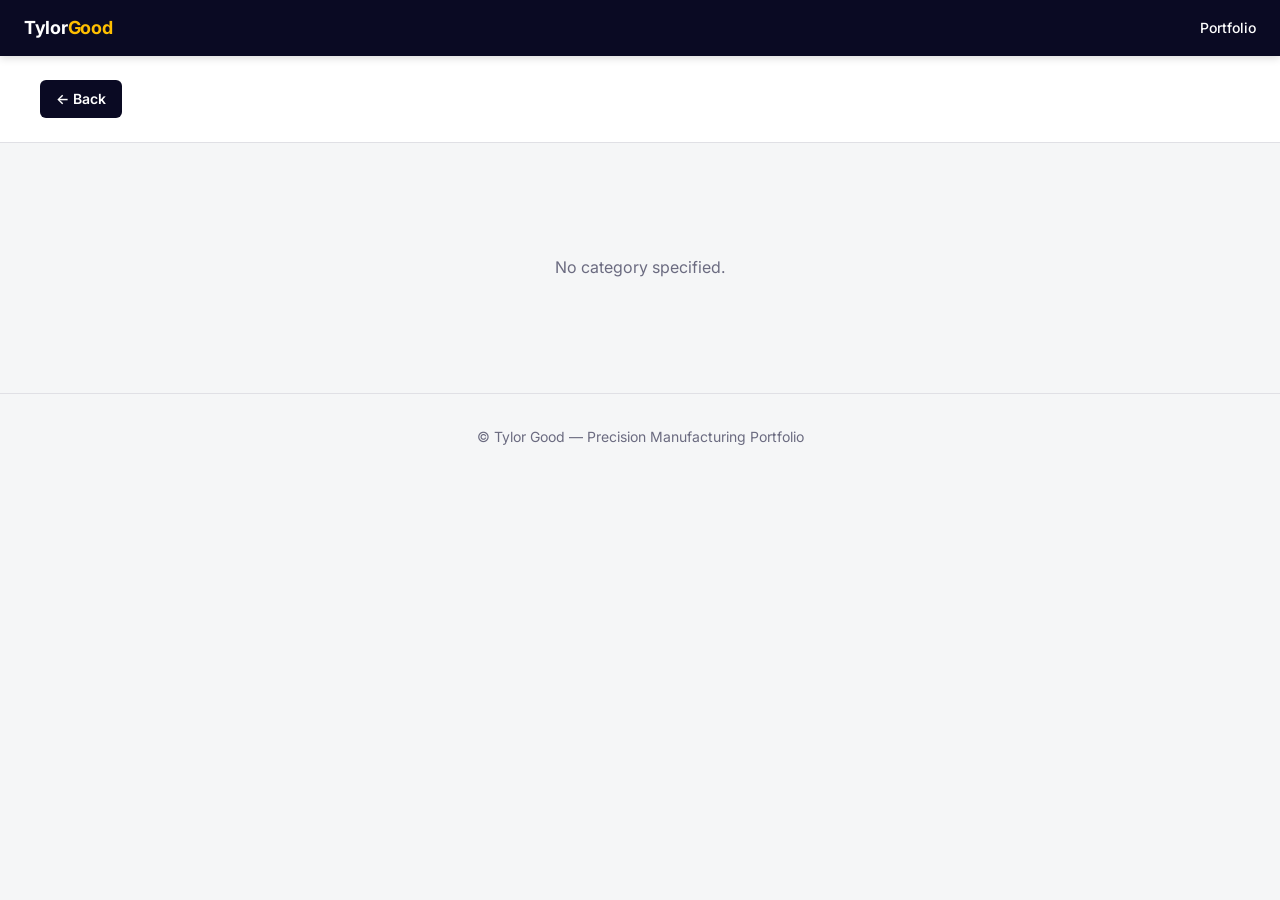
==== gallery.html @ 2feb1089 "Initial commit: portfolio website with freeCodeCamp-inspired design" ====
﻿<!DOCTYPE html>
<html lang="en">
<head>
  <meta charset="UTF-8">
  <meta name="viewport" content="width=device-width, initial-scale=1.0">
  <title>Gallery | Tylor Good Portfolio</title>
  <link rel="preconnect" href="https://fonts.googleapis.com">
  <link rel="preconnect" href="https://fonts.gstatic.com" crossorigin>
  <link href="https://fonts.googleapis.com/css2?family=Inter:wght@400;500;600;700;800&display=swap" rel="stylesheet">
  <link rel="stylesheet" href="css/style.css">
</head>
<body>
  <nav class="nav">
    <a href="index.html" class="nav-brand">Tylor<span>Good</span></a>
    <ul class="nav-links">
      <li><a href="index.html">Portfolio</a></li>
    </ul>
  </nav>

  <div class="gallery-header">
    <div class="gallery-header-inner">
      <a href="index.html" class="back-btn">&larr; Back</a>
      <span class="gallery-title" id="gallery-title"></span>
      <span class="gallery-count" id="gallery-count"></span>
    </div>
  </div>

  <div class="container" id="gallery">
    <div class="loading">Loading gallery...</div>
    <div class="gallery-grid" id="gallery-grid"></div>

    <div class="pdf-section" id="pdf-section" style="display:none">
      <h2 id="pdf-title">Technical Drawings</h2>
      <div class="pdf-grid" id="pdf-grid"></div>
    </div>
  </div>

  <div class="lightbox" id="lightbox" onclick="closeLightbox()">
    <span class="lightbox-close" onclick="closeLightbox()">&times;</span>
    <button class="lightbox-nav lightbox-prev" onclick="prevImage(event)">&#8249;</button>
    <img class="lightbox-img" id="lightbox-img" src="" alt="">
    <button class="lightbox-nav lightbox-next" onclick="nextImage(event)">&#8250;</button>
    <div class="lightbox-counter" id="lightbox-counter"></div>
  </div>

  <footer class="footer">
    &copy; Tylor Good &mdash; Precision Manufacturing Portfolio
  </footer>

  <script src="js/main.js"></script>
</body>
</html>
---- css/style.css ----
﻿* {
  margin: 0;
  padding: 0;
  box-sizing: border-box;
}

body {
  font-family: 'Inter', -apple-system, BlinkMacSystemFont, 'Segoe UI', Roboto, sans-serif;
  background: #f5f6f7;
  color: #0a0a23;
  line-height: 1.6;
}

.nav {
  position: fixed;
  top: 0;
  left: 0;
  right: 0;
  background: #0a0a23;
  padding: 0 24px;
  height: 56px;
  display: flex;
  align-items: center;
  justify-content: space-between;
  z-index: 100;
  box-shadow: 0 2px 8px rgba(0,0,0,0.15);
}

.nav a {
  color: #fff;
  text-decoration: none;
}

.nav-brand {
  font-size: 18px;
  font-weight: 700;
  letter-spacing: -0.3px;
}

.nav-brand span {
  color: #ffbf00;
}

.nav-links {
  display: flex;
  gap: 20px;
  list-style: none;
  font-size: 14px;
  font-weight: 500;
}

.nav-links a:hover {
  color: #ffbf00;
}

.hero {
  margin-top: 56px;
  background: linear-gradient(135deg, #0a0a23 0%, #1b1b32 100%);
  color: #fff;
  padding: 64px 24px;
  text-align: center;
}

.hero h1 {
  font-size: 42px;
  font-weight: 800;
  letter-spacing: -1px;
  margin-bottom: 8px;
}

.hero h1 span {
  color: #ffbf00;
}

.hero p {
  font-size: 18px;
  color: #a0a0b8;
  max-width: 600px;
  margin: 0 auto;
}

.container {
  max-width: 1200px;
  margin: 0 auto;
  padding: 48px 24px;
}

.section-title {
  font-size: 28px;
  font-weight: 700;
  margin-bottom: 32px;
  color: #0a0a23;
}

.card-grid {
  display: grid;
  grid-template-columns: repeat(auto-fill, minmax(320px, 1fr));
  gap: 24px;
}

.card {
  background: #fff;
  border-radius: 12px;
  overflow: hidden;
  box-shadow: 0 2px 8px rgba(0,0,0,0.06);
  transition: transform 0.2s, box-shadow 0.2s;
  cursor: pointer;
  border: 1px solid #e0e0e5;
}

.card:hover {
  transform: translateY(-4px);
  box-shadow: 0 8px 24px rgba(0,0,0,0.1);
}

.card-cover {
  width: 100%;
  height: 220px;
  object-fit: cover;
  display: block;
  background: #e8e8ee;
}

.card-body {
  padding: 20px;
}

.card-title {
  font-size: 18px;
  font-weight: 700;
  margin-bottom: 4px;
  color: #0a0a23;
}

.card-meta {
  font-size: 14px;
  color: #6b6b80;
}

.card-pdf-badge {
  display: inline-block;
  margin-top: 8px;
  padding: 4px 10px;
  background: #fff3cd;
  color: #856404;
  border-radius: 4px;
  font-size: 12px;
  font-weight: 600;
}

.gallery-header {
  margin-top: 56px;
  background: #fff;
  border-bottom: 1px solid #e0e0e5;
  padding: 24px;
}

.gallery-header-inner {
  max-width: 1200px;
  margin: 0 auto;
  display: flex;
  align-items: center;
  gap: 16px;
}

.back-btn {
  display: inline-flex;
  align-items: center;
  gap: 6px;
  padding: 8px 16px;
  background: #0a0a23;
  color: #fff;
  border: none;
  border-radius: 6px;
  font-size: 14px;
  font-weight: 600;
  cursor: pointer;
  text-decoration: none;
  transition: background 0.2s;
}

.back-btn:hover {
  background: #1b1b32;
}

.gallery-title {
  font-size: 24px;
  font-weight: 700;
}

.gallery-count {
  color: #6b6b80;
  font-size: 14px;
  margin-left: 4px;
}

.gallery-grid {
  display: grid;
  grid-template-columns: repeat(auto-fill, minmax(280px, 1fr));
  gap: 16px;
}

.gallery-item {
  position: relative;
  border-radius: 8px;
  overflow: hidden;
  cursor: pointer;
  background: #e8e8ee;
  aspect-ratio: 4/3;
}

.gallery-item img {
  width: 100%;
  height: 100%;
  object-fit: cover;
  display: block;
  transition: transform 0.3s;
}

.gallery-item:hover img {
  transform: scale(1.05);
}

.pdf-section {
  margin-top: 48px;
}

.pdf-section h2 {
  font-size: 22px;
  font-weight: 700;
  margin-bottom: 16px;
  padding-bottom: 8px;
  border-bottom: 2px solid #ffbf00;
  display: inline-block;
}

.pdf-grid {
  display: grid;
  grid-template-columns: repeat(auto-fill, minmax(200px, 1fr));
  gap: 16px;
}

.pdf-card {
  background: #fff;
  border: 1px solid #e0e0e5;
  border-radius: 8px;
  padding: 16px;
  text-align: center;
  transition: transform 0.2s, box-shadow 0.2s;
}

.pdf-card:hover {
  transform: translateY(-2px);
  box-shadow: 0 4px 12px rgba(0,0,0,0.08);
}

.pdf-card a {
  text-decoration: none;
  color: inherit;
  display: block;
}

.pdf-icon {
  width: 48px;
  height: 48px;
  margin: 0 auto 8px;
  background: #dc3545;
  border-radius: 8px;
  display: flex;
  align-items: center;
  justify-content: center;
  font-size: 20px;
  font-weight: 800;
  color: #fff;
}

.pdf-name {
  font-size: 13px;
  font-weight: 600;
  color: #0a0a23;
  word-break: break-word;
}

.lightbox {
  display: none;
  position: fixed;
  top: 0; left: 0; right: 0; bottom: 0;
  background: rgba(0,0,0,0.92);
  z-index: 200;
  align-items: center;
  justify-content: center;
}

.lightbox.active {
  display: flex;
}

.lightbox-img {
  max-width: 95vw;
  max-height: 95vh;
  object-fit: contain;
  border-radius: 4px;
}

.lightbox-close {
  position: absolute;
  top: 16px;
  right: 24px;
  background: none;
  border: none;
  color: #fff;
  font-size: 36px;
  cursor: pointer;
  opacity: 0.7;
  transition: opacity 0.2s;
}

.lightbox-close:hover {
  opacity: 1;
}

.lightbox-nav {
  position: absolute;
  top: 50%;
  transform: translateY(-50%);
  background: rgba(255,255,255,0.1);
  border: none;
  color: #fff;
  font-size: 32px;
  padding: 16px 12px;
  cursor: pointer;
  border-radius: 8px;
  transition: background 0.2s;
}

.lightbox-nav:hover {
  background: rgba(255,255,255,0.2);
}

.lightbox-prev { left: 16px; }
.lightbox-next { right: 16px; }

.lightbox-counter {
  position: absolute;
  bottom: 24px;
  left: 50%;
  transform: translateX(-50%);
  color: rgba(255,255,255,0.7);
  font-size: 14px;
  background: rgba(0,0,0,0.5);
  padding: 6px 14px;
  border-radius: 20px;
}

.footer {
  text-align: center;
  padding: 32px 24px;
  color: #6b6b80;
  font-size: 14px;
  border-top: 1px solid #e0e0e5;
}

.loading {
  text-align: center;
  padding: 64px 24px;
  color: #6b6b80;
  font-size: 16px;
}

@media (max-width: 768px) {
  .hero h1 { font-size: 28px; }
  .hero p { font-size: 16px; }
  .card-grid { grid-template-columns: 1fr; }
  .gallery-grid { grid-template-columns: repeat(auto-fill, minmax(160px, 1fr)); }
  .pdf-grid { grid-template-columns: repeat(auto-fill, minmax(150px, 1fr)); }
  .nav-links { display: none; }
  .nav-brand { font-size: 16px; }
}
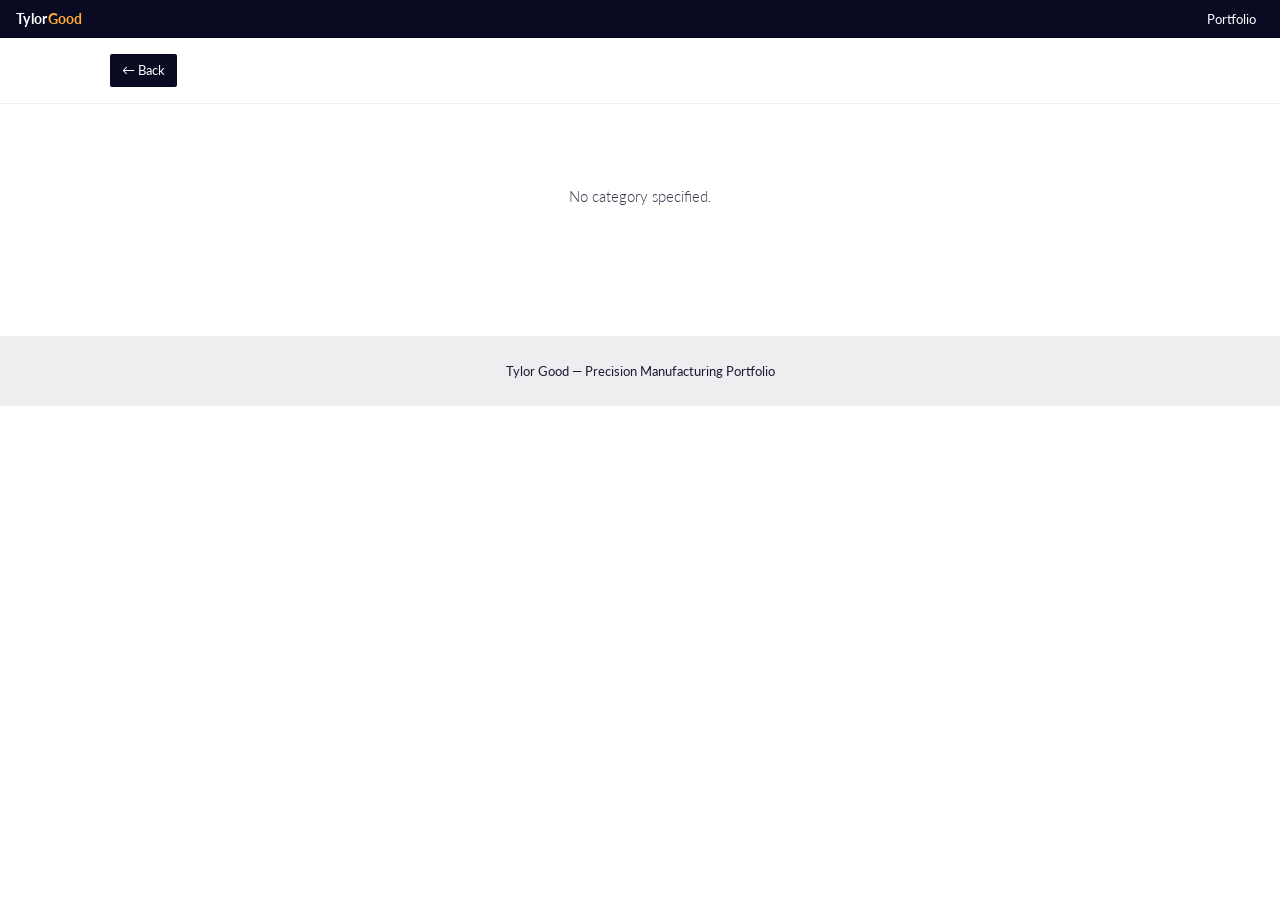
==== commit 0c95a180: "Update design: FCC-inspired flat layout, Lato font, compact 38px nav, white bg, blue accent" ====
--- a/gallery.html
+++ b/gallery.html
@@ -6,7 +6,7 @@
   <title>Gallery | Tylor Good Portfolio</title>
   <link rel="preconnect" href="https://fonts.googleapis.com">
   <link rel="preconnect" href="https://fonts.gstatic.com" crossorigin>
-  <link href="https://fonts.googleapis.com/css2?family=Inter:wght@400;500;600;700;800&display=swap" rel="stylesheet">
+  <link href="https://fonts.googleapis.com/css2?family=Lato:wght@300;400;700&display=swap" rel="stylesheet">
   <link rel="stylesheet" href="css/style.css">
 </head>
 <body>
@@ -44,7 +44,7 @@
   </div>
 
   <footer class="footer">
-    &copy; Tylor Good &mdash; Precision Manufacturing Portfolio
+    Tylor Good &mdash; Precision Manufacturing Portfolio
   </footer>
 
   <script src="js/main.js"></script>
--- a/css/style.css
+++ b/css/style.css
@@ -1,212 +1,162 @@
-﻿* {
-  margin: 0;
-  padding: 0;
-  box-sizing: border-box;
-}
+﻿* { margin: 0; padding: 0; box-sizing: border-box; }
 
 body {
-  font-family: 'Inter', -apple-system, BlinkMacSystemFont, 'Segoe UI', Roboto, sans-serif;
-  background: #f5f6f7;
+  font-family: 'Lato', -apple-system, BlinkMacSystemFont, 'Segoe UI', sans-serif;
+  background: #fff;
   color: #0a0a23;
   line-height: 1.6;
 }
 
 .nav {
   position: fixed;
-  top: 0;
-  left: 0;
-  right: 0;
+  top: 0; left: 0; right: 0;
   background: #0a0a23;
-  padding: 0 24px;
-  height: 56px;
+  height: 38px;
   display: flex;
   align-items: center;
   justify-content: space-between;
+  padding: 0 16px;
   z-index: 100;
-  box-shadow: 0 2px 8px rgba(0,0,0,0.15);
-}
-
-.nav a {
+}
+
+.nav a { color: #fff; text-decoration: none; }
+
+.nav-brand { font-size: 14px; font-weight: 700; letter-spacing: 0.3px; }
+.nav-brand span { color: #feac32; }
+
+.nav-links {
+  display: flex;
+  gap: 12px;
+  list-style: none;
+  font-size: 13px;
+  font-weight: 400;
+}
+
+.nav-links a { padding: 4px 8px; border-radius: 2px; }
+.nav-links a:hover { background: #dfdfe2; color: #0a0a23; }
+
+.hero {
+  margin-top: 38px;
+  background: #1b1b32;
   color: #fff;
-  text-decoration: none;
-}
-
-.nav-brand {
-  font-size: 18px;
-  font-weight: 700;
-  letter-spacing: -0.3px;
-}
-
-.nav-brand span {
-  color: #ffbf00;
-}
-
-.nav-links {
-  display: flex;
-  gap: 20px;
-  list-style: none;
-  font-size: 14px;
-  font-weight: 500;
-}
-
-.nav-links a:hover {
-  color: #ffbf00;
-}
-
-.hero {
-  margin-top: 56px;
-  background: linear-gradient(135deg, #0a0a23 0%, #1b1b32 100%);
-  color: #fff;
-  padding: 64px 24px;
-  text-align: center;
-}
-
-.hero h1 {
-  font-size: 42px;
-  font-weight: 800;
-  letter-spacing: -1px;
-  margin-bottom: 8px;
-}
-
-.hero h1 span {
-  color: #ffbf00;
-}
+  padding: 36px 24px 32px;
+  text-align: center;
+}
+
+.hero h1 { font-size: 28px; font-weight: 700; margin-bottom: 4px; }
+.hero h1 span { color: #feac32; }
 
 .hero p {
-  font-size: 18px;
-  color: #a0a0b8;
+  font-size: 16px;
+  color: #d0d0d5;
   max-width: 600px;
   margin: 0 auto;
+  font-weight: 300;
 }
 
 .container {
-  max-width: 1200px;
+  max-width: 1060px;
   margin: 0 auto;
-  padding: 48px 24px;
+  padding: 32px 24px;
 }
 
 .section-title {
-  font-size: 28px;
+  font-size: 22px;
   font-weight: 700;
-  margin-bottom: 32px;
+  margin-bottom: 24px;
   color: #0a0a23;
 }
 
 .card-grid {
   display: grid;
-  grid-template-columns: repeat(auto-fill, minmax(320px, 1fr));
-  gap: 24px;
+  grid-template-columns: repeat(auto-fill, minmax(300px, 1fr));
+  gap: 0;
 }
 
 .card {
-  background: #fff;
-  border-radius: 12px;
-  overflow: hidden;
-  box-shadow: 0 2px 8px rgba(0,0,0,0.06);
-  transition: transform 0.2s, box-shadow 0.2s;
-  cursor: pointer;
-  border: 1px solid #e0e0e5;
-}
-
-.card:hover {
-  transform: translateY(-4px);
-  box-shadow: 0 8px 24px rgba(0,0,0,0.1);
-}
+  display: block;
+  text-decoration: none;
+  color: inherit;
+  background: #fff;
+  border-bottom: 1px solid #eee;
+}
+
+.card:hover { background: #f5f6f7; }
 
 .card-cover {
   width: 100%;
-  height: 220px;
+  height: 200px;
   object-fit: cover;
   display: block;
-  background: #e8e8ee;
-}
-
-.card-body {
-  padding: 20px;
-}
-
-.card-title {
-  font-size: 18px;
-  font-weight: 700;
-  margin-bottom: 4px;
-  color: #0a0a23;
-}
-
-.card-meta {
-  font-size: 14px;
-  color: #6b6b80;
-}
+  background: #d0d0d5;
+}
+
+.card-body { padding: 16px; text-align: center; }
+.card-title { font-size: 16px; font-weight: 700; color: #0a0a23; margin-bottom: 2px; }
+.card-meta { font-size: 13px; color: #3b3b4f; font-weight: 300; }
 
 .card-pdf-badge {
   display: inline-block;
-  margin-top: 8px;
-  padding: 4px 10px;
-  background: #fff3cd;
-  color: #856404;
-  border-radius: 4px;
-  font-size: 12px;
-  font-weight: 600;
+  margin-top: 6px;
+  padding: 2px 8px;
+  background: #3b3b4f;
+  color: #d0d0d5;
+  font-size: 11px;
+  font-weight: 400;
+  letter-spacing: 0.3px;
 }
 
 .gallery-header {
-  margin-top: 56px;
-  background: #fff;
-  border-bottom: 1px solid #e0e0e5;
-  padding: 24px;
+  margin-top: 38px;
+  background: #fff;
+  border-bottom: 1px solid #eee;
+  padding: 16px 24px;
 }
 
 .gallery-header-inner {
-  max-width: 1200px;
+  max-width: 1060px;
   margin: 0 auto;
   display: flex;
   align-items: center;
-  gap: 16px;
+  gap: 12px;
 }
 
 .back-btn {
   display: inline-flex;
   align-items: center;
-  gap: 6px;
-  padding: 8px 16px;
+  gap: 4px;
+  padding: 6px 12px;
   background: #0a0a23;
   color: #fff;
   border: none;
-  border-radius: 6px;
-  font-size: 14px;
-  font-weight: 600;
+  font-size: 13px;
+  font-weight: 400;
   cursor: pointer;
   text-decoration: none;
-  transition: background 0.2s;
-}
-
-.back-btn:hover {
-  background: #1b1b32;
-}
-
-.gallery-title {
-  font-size: 24px;
-  font-weight: 700;
-}
-
-.gallery-count {
-  color: #6b6b80;
-  font-size: 14px;
-  margin-left: 4px;
-}
+  border-radius: 2px;
+}
+
+.back-btn:hover { background: #002ead; }
+
+.gallery-title { font-size: 20px; font-weight: 700; }
+.gallery-count { color: #3b3b4f; font-size: 13px; font-weight: 300; margin-left: 2px; }
 
 .gallery-grid {
   display: grid;
-  grid-template-columns: repeat(auto-fill, minmax(280px, 1fr));
-  gap: 16px;
+  grid-template-columns: repeat(auto-fill, minmax(260px, 1fr));
+  gap: 0;
+  border-top: 1px solid #eee;
+  border-left: 1px solid #eee;
 }
 
 .gallery-item {
   position: relative;
-  border-radius: 8px;
   overflow: hidden;
   cursor: pointer;
-  background: #e8e8ee;
+  background: #d0d0d5;
   aspect-ratio: 4/3;
+  border-right: 1px solid #eee;
+  border-bottom: 1px solid #eee;
 }
 
 .gallery-item img {
@@ -214,72 +164,51 @@
   height: 100%;
   object-fit: cover;
   display: block;
-  transition: transform 0.3s;
-}
-
-.gallery-item:hover img {
-  transform: scale(1.05);
-}
-
-.pdf-section {
-  margin-top: 48px;
-}
+}
+
+.gallery-item:hover img { opacity: 0.9; }
+
+.pdf-section { margin-top: 40px; }
 
 .pdf-section h2 {
-  font-size: 22px;
+  font-size: 18px;
   font-weight: 700;
   margin-bottom: 16px;
-  padding-bottom: 8px;
-  border-bottom: 2px solid #ffbf00;
+  padding-bottom: 4px;
+  border-bottom: 2px solid #002ead;
   display: inline-block;
 }
 
 .pdf-grid {
   display: grid;
-  grid-template-columns: repeat(auto-fill, minmax(200px, 1fr));
-  gap: 16px;
+  grid-template-columns: repeat(auto-fill, minmax(180px, 1fr));
+  gap: 12px;
 }
 
 .pdf-card {
   background: #fff;
-  border: 1px solid #e0e0e5;
-  border-radius: 8px;
-  padding: 16px;
-  text-align: center;
-  transition: transform 0.2s, box-shadow 0.2s;
-}
-
-.pdf-card:hover {
-  transform: translateY(-2px);
-  box-shadow: 0 4px 12px rgba(0,0,0,0.08);
-}
-
-.pdf-card a {
-  text-decoration: none;
-  color: inherit;
-  display: block;
-}
+  border: 1px solid #d0d0d5;
+  padding: 12px;
+  text-align: center;
+}
+
+.pdf-card:hover { background: #f5f6f7; }
+.pdf-card a { text-decoration: none; color: inherit; display: block; }
 
 .pdf-icon {
-  width: 48px;
-  height: 48px;
-  margin: 0 auto 8px;
-  background: #dc3545;
-  border-radius: 8px;
+  width: 40px;
+  height: 40px;
+  margin: 0 auto 6px;
+  background: #002ead;
   display: flex;
   align-items: center;
   justify-content: center;
-  font-size: 20px;
-  font-weight: 800;
+  font-size: 14px;
+  font-weight: 700;
   color: #fff;
 }
 
-.pdf-name {
-  font-size: 13px;
-  font-weight: 600;
-  color: #0a0a23;
-  word-break: break-word;
-}
+.pdf-name { font-size: 12px; font-weight: 400; color: #0a0a23; word-break: break-word; }
 
 .lightbox {
   display: none;
@@ -291,88 +220,67 @@
   justify-content: center;
 }
 
-.lightbox.active {
-  display: flex;
-}
-
-.lightbox-img {
-  max-width: 95vw;
-  max-height: 95vh;
-  object-fit: contain;
-  border-radius: 4px;
-}
+.lightbox.active { display: flex; }
+
+.lightbox-img { max-width: 95vw; max-height: 95vh; object-fit: contain; }
 
 .lightbox-close {
   position: absolute;
-  top: 16px;
-  right: 24px;
-  background: none;
-  border: none;
-  color: #fff;
-  font-size: 36px;
-  cursor: pointer;
-  opacity: 0.7;
-  transition: opacity 0.2s;
-}
-
-.lightbox-close:hover {
-  opacity: 1;
-}
+  top: 12px; right: 20px;
+  background: none; border: none;
+  color: #fff; font-size: 30px;
+  cursor: pointer; opacity: 0.7;
+  line-height: 1;
+}
+
+.lightbox-close:hover { opacity: 1; }
 
 .lightbox-nav {
   position: absolute;
-  top: 50%;
-  transform: translateY(-50%);
-  background: rgba(255,255,255,0.1);
-  border: none;
-  color: #fff;
-  font-size: 32px;
-  padding: 16px 12px;
+  top: 50%; transform: translateY(-50%);
+  background: none; border: none;
+  color: rgba(255,255,255,0.6);
+  font-size: 40px; padding: 20px 8px;
   cursor: pointer;
-  border-radius: 8px;
-  transition: background 0.2s;
-}
-
-.lightbox-nav:hover {
-  background: rgba(255,255,255,0.2);
-}
-
-.lightbox-prev { left: 16px; }
-.lightbox-next { right: 16px; }
+}
+
+.lightbox-nav:hover { color: #fff; }
+.lightbox-prev { left: 4px; }
+.lightbox-next { right: 4px; }
 
 .lightbox-counter {
   position: absolute;
-  bottom: 24px;
-  left: 50%;
+  bottom: 20px; left: 50%;
   transform: translateX(-50%);
-  color: rgba(255,255,255,0.7);
-  font-size: 14px;
+  color: rgba(255,255,255,0.6);
+  font-size: 13px;
   background: rgba(0,0,0,0.5);
-  padding: 6px 14px;
-  border-radius: 20px;
+  padding: 4px 12px;
 }
 
 .footer {
   text-align: center;
-  padding: 32px 24px;
-  color: #6b6b80;
-  font-size: 14px;
-  border-top: 1px solid #e0e0e5;
+  padding: 24px;
+  color: #1b1b32;
+  font-size: 13px;
+  border-top: 1px solid #eee;
+  background: #eeeef0;
+  margin-top: 48px;
 }
 
 .loading {
   text-align: center;
-  padding: 64px 24px;
-  color: #6b6b80;
-  font-size: 16px;
+  padding: 48px 24px;
+  color: #3b3b4f;
+  font-size: 15px;
+  font-weight: 300;
 }
 
 @media (max-width: 768px) {
-  .hero h1 { font-size: 28px; }
-  .hero p { font-size: 16px; }
+  .hero h1 { font-size: 22px; }
+  .hero p { font-size: 14px; }
   .card-grid { grid-template-columns: 1fr; }
-  .gallery-grid { grid-template-columns: repeat(auto-fill, minmax(160px, 1fr)); }
-  .pdf-grid { grid-template-columns: repeat(auto-fill, minmax(150px, 1fr)); }
+  .gallery-grid { grid-template-columns: repeat(auto-fill, minmax(150px, 1fr)); }
+  .pdf-grid { grid-template-columns: repeat(auto-fill, minmax(140px, 1fr)); }
   .nav-links { display: none; }
-  .nav-brand { font-size: 16px; }
-}
+}
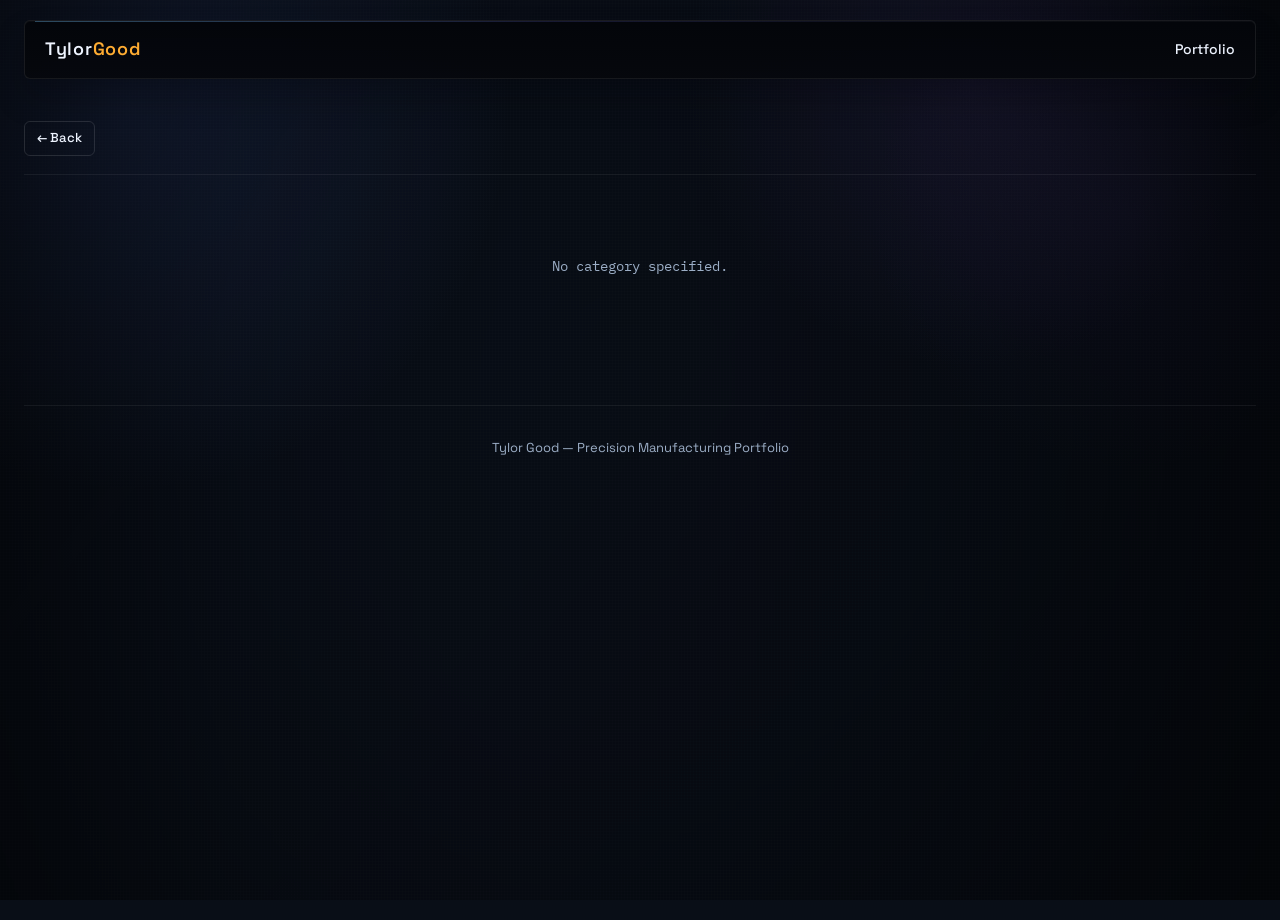
==== commit a9573540: "Redesign: dark CNC industrial theme with Space Grotesk + IBM Plex Mono, radial gradient atmosphere, " ====
--- a/gallery.html
+++ b/gallery.html
@@ -6,46 +6,51 @@
   <title>Gallery | Tylor Good Portfolio</title>
   <link rel="preconnect" href="https://fonts.googleapis.com">
   <link rel="preconnect" href="https://fonts.gstatic.com" crossorigin>
-  <link href="https://fonts.googleapis.com/css2?family=Lato:wght@300;400;700&display=swap" rel="stylesheet">
+  <link href="https://fonts.googleapis.com/css2?family=Space+Grotesk:wght@400;500;600;700&family=IBM+Plex+Mono:wght@400;500;600&display=swap" rel="stylesheet">
   <link rel="stylesheet" href="css/style.css">
 </head>
 <body>
-  <nav class="nav">
-    <a href="index.html" class="nav-brand">Tylor<span>Good</span></a>
-    <ul class="nav-links">
-      <li><a href="index.html">Portfolio</a></li>
-    </ul>
-  </nav>
+  <div class="page-shell">
 
-  <div class="gallery-header">
-    <div class="gallery-header-inner">
+    <nav class="nav">
+      <a href="index.html" class="nav-brand">Tylor<span>Good</span></a>
+      <ul class="nav-links">
+        <li><a href="index.html">Portfolio</a></li>
+      </ul>
+    </nav>
+
+    <div class="gallery-header">
       <a href="index.html" class="back-btn">&larr; Back</a>
       <span class="gallery-title" id="gallery-title"></span>
       <span class="gallery-count" id="gallery-count"></span>
     </div>
+
+    <div class="container" id="gallery">
+      <div class="loading">Loading gallery...</div>
+      <div class="gallery-grid" id="gallery-grid"></div>
+
+      <div class="pdf-section" id="pdf-section" style="display:none">
+        <div class="pdf-section-header">
+          <span class="mini-label" id="pdf-title">Technical Drawings</span>
+          <span class="section-header-line"></span>
+        </div>
+        <div class="pdf-grid" id="pdf-grid"></div>
+      </div>
+    </div>
+
+    <div class="lightbox" id="lightbox" onclick="closeLightbox()">
+      <span class="lightbox-close" onclick="closeLightbox()">&times;</span>
+      <button class="lightbox-nav lightbox-prev" onclick="prevImage(event)">&#8249;</button>
+      <img class="lightbox-img" id="lightbox-img" src="" alt="">
+      <button class="lightbox-nav lightbox-next" onclick="nextImage(event)">&#8250;</button>
+      <div class="lightbox-counter" id="lightbox-counter"></div>
+    </div>
+
+    <footer class="footer">
+      Tylor Good &mdash; Precision Manufacturing Portfolio
+    </footer>
+
   </div>
-
-  <div class="container" id="gallery">
-    <div class="loading">Loading gallery...</div>
-    <div class="gallery-grid" id="gallery-grid"></div>
-
-    <div class="pdf-section" id="pdf-section" style="display:none">
-      <h2 id="pdf-title">Technical Drawings</h2>
-      <div class="pdf-grid" id="pdf-grid"></div>
-    </div>
-  </div>
-
-  <div class="lightbox" id="lightbox" onclick="closeLightbox()">
-    <span class="lightbox-close" onclick="closeLightbox()">&times;</span>
-    <button class="lightbox-nav lightbox-prev" onclick="prevImage(event)">&#8249;</button>
-    <img class="lightbox-img" id="lightbox-img" src="" alt="">
-    <button class="lightbox-nav lightbox-next" onclick="nextImage(event)">&#8250;</button>
-    <div class="lightbox-counter" id="lightbox-counter"></div>
-  </div>
-
-  <footer class="footer">
-    Tylor Good &mdash; Precision Manufacturing Portfolio
-  </footer>
 
   <script src="js/main.js"></script>
 </body>
--- a/css/style.css
+++ b/css/style.css
@@ -1,124 +1,384 @@
 ﻿* { margin: 0; padding: 0; box-sizing: border-box; }
 
+:root {
+  --app-bg: #090e17;
+  --surface: rgba(13,18,28,0.94);
+  --surface-elevated: rgba(17,23,34,0.98);
+  --text-strong: #eef4ff;
+  --text-muted: #9caec6;
+  --text-soft: #cad6e6;
+  --border-subtle: rgba(148,163,184,0.24);
+  --border-dim: rgba(255,255,255,0.06);
+  --accent-cyan: #6ed4ff;
+  --accent-mint: #84e4c5;
+  --accent-blue: #7c83ff;
+  --accent-amber: #ffd27c;
+  --accent-violet: #c5a9ff;
+  --accent-indigo: #8a7eff;
+  --radius: 6px;
+}
+
 body {
-  font-family: 'Lato', -apple-system, BlinkMacSystemFont, 'Segoe UI', sans-serif;
-  background: #fff;
-  color: #0a0a23;
+  font-family: "Space Grotesk", sans-serif;
+  background: #090e17;
+  color: var(--text-strong);
   line-height: 1.6;
-}
-
+  min-height: 100vh;
+  position: relative;
+}
+
+body::before {
+  content: "";
+  position: fixed;
+  inset: 0;
+  z-index: -1;
+  background:
+    radial-gradient(circle at 10% 12%, rgba(80,114,214,0.15), transparent 24rem),
+    radial-gradient(circle at 76% 9%, rgba(121,86,194,0.12), transparent 18rem),
+    radial-gradient(circle at 88% 24%, rgba(89,66,170,0.08), transparent 16rem),
+    repeating-linear-gradient(90deg, rgba(255,255,255,0.008) 0 1px, transparent 1px 3px),
+    repeating-linear-gradient(180deg, rgba(255,255,255,0.008) 0 1px, transparent 1px 3px),
+    linear-gradient(130deg, rgba(0,0,0,0.1) 0%, transparent 26%, rgba(0,0,0,0.2) 100%);
+  animation: atmosphere-drift 28s ease-in-out infinite alternate;
+  pointer-events: none;
+}
+
+body::after {
+  content: "";
+  position: fixed;
+  inset: 0;
+  z-index: -1;
+  background:
+    radial-gradient(circle at 50% 42%, rgba(0,0,0,0) 0%, rgba(0,0,0,0.04) 42%, rgba(0,0,0,0.16) 72%, rgba(0,0,0,0.34) 100%),
+    linear-gradient(90deg, rgba(0,0,0,0.28) 0%, rgba(0,0,0,0.06) 18%, rgba(0,0,0,0.02) 40%, rgba(0,0,0,0.1) 72%, rgba(0,0,0,0.3) 100%);
+  pointer-events: none;
+}
+
+@keyframes atmosphere-drift {
+  0% { transform: translate(0, 0) scale(1); }
+  100% { transform: translate(-8px, 6px) scale(1.02); }
+}
+
+/* Page Shell */
+.page-shell {
+  position: relative;
+  z-index: 1;
+  max-width: 1400px;
+  margin: 0 auto;
+  padding: 0 24px 48px;
+}
+
+/* Nav */
 .nav {
-  position: fixed;
-  top: 0; left: 0; right: 0;
-  background: #0a0a23;
-  height: 38px;
   display: flex;
   align-items: center;
   justify-content: space-between;
-  padding: 0 16px;
-  z-index: 100;
-}
-
-.nav a { color: #fff; text-decoration: none; }
-
-.nav-brand { font-size: 14px; font-weight: 700; letter-spacing: 0.3px; }
+  padding: 14px 20px;
+  margin: 20px 0 24px;
+  border: 1px solid rgba(255,255,255,0.08);
+  border-radius: var(--radius);
+  background: linear-gradient(180deg, rgba(3,5,10,0.98) 0%, rgba(6,8,13,0.96) 100%);
+  position: relative;
+  overflow: hidden;
+  box-shadow: inset 0 1px 0 rgba(255,255,255,0.03), 0 18px 32px rgba(1,3,8,0.22);
+}
+
+.nav::after {
+  content: "";
+  position: absolute;
+  top: 0; left: 10px; right: 10px; height: 1px;
+  background: linear-gradient(90deg, rgba(112,199,255,0.42), rgba(102,103,255,0.18) 42%, transparent 85%);
+  opacity: 0.78;
+  pointer-events: none;
+}
+
+.nav > * { position: relative; z-index: 2; }
+
+.nav a { color: var(--text-strong); text-decoration: none; }
+
+.nav-brand {
+  font-size: 18px;
+  font-weight: 600;
+  letter-spacing: 0.04em;
+}
+
 .nav-brand span { color: #feac32; }
 
 .nav-links {
   display: flex;
+  gap: 24px;
+  list-style: none;
+  font-size: 14px;
+  font-weight: 500;
+}
+
+.nav-links a {
+  padding: 4px 0;
+  border-bottom: 1px solid transparent;
+  transition: border-color 0.2s;
+}
+
+.nav-links a:hover {
+  border-bottom-color: var(--accent-cyan);
+  color: #fff;
+}
+
+/* Hero */
+.hero {
+  position: relative;
+  isolation: isolate;
+  min-height: 380px;
+  padding: 48px 0 64px;
+  display: flex;
+  flex-direction: column;
+  align-items: center;
+  justify-content: center;
+  text-align: center;
+  overflow: hidden;
+}
+
+.hero::before {
+  content: "";
+  position: absolute;
+  inset: 0;
+  z-index: 0;
+  background:
+    linear-gradient(100deg, rgba(16,19,28,0.78) 0%, rgba(10,13,19,0.86) 28%, rgba(5,7,11,0.94) 60%, rgba(2,3,5,0.99) 100%),
+    radial-gradient(circle at 8% 14%, rgba(93,127,232,0.18), transparent 23rem),
+    radial-gradient(circle at 18% 8%, rgba(66,95,186,0.1), transparent 16rem),
+    radial-gradient(circle at 78% 8%, rgba(127,88,204,0.14), transparent 22rem);
+  pointer-events: none;
+}
+
+.hero > * { position: relative; z-index: 2; }
+
+/* Ambient decorative frames */
+.hero-ambient {
+  position: absolute;
+  inset: 36px -4% 0 0;
+  z-index: 1;
+  pointer-events: none;
+}
+
+.hero-ambient-frame {
+  position: absolute;
+  border: 1px solid rgba(255,255,255,0.06);
+  opacity: 0.42;
+  animation: ambient-drift 16s ease-in-out infinite alternate;
+}
+
+.hero-ambient-frame-a { top: 36px; right: 14%; width: 210px; height: 120px; }
+.hero-ambient-frame-b { top: 164px; right: 0; width: 360px; height: 200px; animation-delay: -4s; }
+.hero-ambient-frame-c { top: 298px; right: 18%; width: 250px; height: 110px; animation-delay: -8s; }
+
+.hero-ambient-line {
+  position: absolute;
+  background: rgba(255,255,255,0.07);
+  opacity: 0.42;
+}
+
+.hero-ambient-line-a { top: 128px; right: 33%; width: 1px; height: 200px; animation-delay: -2s; }
+.hero-ambient-line-b { bottom: 20px; right: 20%; width: 180px; height: 1px; animation-delay: -6s; }
+
+@keyframes ambient-drift {
+  0% { transform: translateY(0); }
+  100% { transform: translateY(-8px); }
+}
+
+.hero h1 {
+  font-size: clamp(2.8rem, 5vw, 4.2rem);
+  font-weight: 400;
+  color: #fff;
+  line-height: 0.95;
+  letter-spacing: -0.02em;
+  margin-bottom: 8px;
+}
+
+.hero h1 span { color: #feac32; }
+
+.hero-typewriter {
+  display: inline-flex;
+  align-items: center;
+  gap: 4px;
+  min-height: 1.16em;
+  margin-bottom: 12px;
+  font-size: clamp(1.3rem, 2.2vw, 2rem);
+  font-weight: 500;
+  line-height: 1.08;
+  letter-spacing: -0.03em;
+}
+
+.hero-typewriter-text {
+  background: linear-gradient(90deg, #6ed4ff 0%, #84e4c5 54%, #7c83ff 100%);
+  background-clip: text;
+  -webkit-background-clip: text;
+  -webkit-text-fill-color: transparent;
+}
+
+.hero-typewriter-cursor {
+  width: 0.08em;
+  height: 0.92em;
+  background: linear-gradient(180deg, #6ed4ff, #84e4c5);
+  border-radius: 6px;
+  animation: cursor-blink 0.9s steps(1, end) infinite;
+}
+
+@keyframes cursor-blink {
+  0%, 100% { opacity: 1; }
+  50% { opacity: 0; }
+}
+
+.hero-sub {
+  max-width: 38ch;
+  color: var(--text-soft);
+  font-size: 15px;
+  font-weight: 400;
+  line-height: 1.42;
+}
+
+/* Container */
+.container {
+  max-width: 1200px;
+  margin: 0 auto;
+}
+
+.section-header {
+  display: flex;
+  align-items: center;
   gap: 12px;
-  list-style: none;
-  font-size: 13px;
-  font-weight: 400;
-}
-
-.nav-links a { padding: 4px 8px; border-radius: 2px; }
-.nav-links a:hover { background: #dfdfe2; color: #0a0a23; }
-
-.hero {
-  margin-top: 38px;
-  background: #1b1b32;
-  color: #fff;
-  padding: 36px 24px 32px;
-  text-align: center;
-}
-
-.hero h1 { font-size: 28px; font-weight: 700; margin-bottom: 4px; }
-.hero h1 span { color: #feac32; }
-
-.hero p {
-  font-size: 16px;
-  color: #d0d0d5;
-  max-width: 600px;
-  margin: 0 auto;
-  font-weight: 300;
-}
-
-.container {
-  max-width: 1060px;
-  margin: 0 auto;
-  padding: 32px 24px;
-}
-
-.section-title {
-  font-size: 22px;
-  font-weight: 700;
-  margin-bottom: 24px;
-  color: #0a0a23;
-}
-
+  margin-bottom: 28px;
+}
+
+.section-header-line {
+  flex: 1;
+  height: 1px;
+  background: linear-gradient(90deg, rgba(110,212,255,0.3), transparent);
+}
+
+.mini-label {
+  color: var(--text-muted);
+  font-family: "IBM Plex Mono", monospace;
+  font-size: 11px;
+  letter-spacing: 0.12em;
+  text-transform: uppercase;
+}
+
+/* Card Grid */
 .card-grid {
   display: grid;
-  grid-template-columns: repeat(auto-fill, minmax(300px, 1fr));
-  gap: 0;
-}
-
+  grid-template-columns: repeat(auto-fill, minmax(320px, 1fr));
+  gap: 20px;
+}
+
+/* Card */
 .card {
   display: block;
   text-decoration: none;
   color: inherit;
-  background: #fff;
-  border-bottom: 1px solid #eee;
-}
-
-.card:hover { background: #f5f6f7; }
+  position: relative;
+  isolation: isolate;
+  overflow: hidden;
+  border: 1px solid rgba(255,255,255,0.08);
+  border-radius: var(--radius);
+  background: linear-gradient(180deg, rgba(14,19,28,0.98), rgba(17,23,34,0.98));
+  box-shadow: inset 0 1px 0 rgba(255,255,255,0.03), 0 14px 28px rgba(2,6,23,0.12);
+  transition: border-color 0.25s, box-shadow 0.25s;
+}
+
+.card::before {
+  content: "";
+  position: absolute;
+  inset: 0;
+  background:
+    linear-gradient(90deg, var(--card-accent, rgba(110,212,255,0.5)), var(--card-accent, rgba(110,212,255,0.5))) left 7px top 7px / 10px 1px no-repeat,
+    linear-gradient(180deg, var(--card-accent, rgba(110,212,255,0.5)), var(--card-accent, rgba(110,212,255,0.5))) left 7px top 7px / 1px 10px no-repeat,
+    linear-gradient(90deg, var(--card-accent, rgba(110,212,255,0.5)), var(--card-accent, rgba(110,212,255,0.5))) right 7px top 7px / 10px 1px no-repeat,
+    linear-gradient(180deg, var(--card-accent, rgba(110,212,255,0.5)), var(--card-accent, rgba(110,212,255,0.5))) right 7px top 7px / 1px 10px no-repeat;
+  opacity: 0.72;
+  pointer-events: none;
+}
+
+.card::after {
+  content: "";
+  position: absolute;
+  top: 0; left: 10px; right: 10px; height: 1px;
+  background: linear-gradient(90deg, var(--card-accent, rgba(110,212,255,0.5)), transparent 80%);
+  opacity: 0.7;
+  pointer-events: none;
+}
+
+.card:hover {
+  border-color: var(--card-accent, rgba(110,212,255,0.4));
+  box-shadow: inset 0 1px 0 rgba(255,255,255,0.03), 0 14px 28px rgba(2,6,23,0.2),
+    0 0 0 1px var(--card-accent, rgba(110,212,255,0.15));
+}
+
+.card > * { position: relative; z-index: 1; }
 
 .card-cover {
   width: 100%;
   height: 200px;
   object-fit: cover;
   display: block;
-  background: #d0d0d5;
-}
-
-.card-body { padding: 16px; text-align: center; }
-.card-title { font-size: 16px; font-weight: 700; color: #0a0a23; margin-bottom: 2px; }
-.card-meta { font-size: 13px; color: #3b3b4f; font-weight: 300; }
+  background: #111827;
+  border-bottom: 1px solid rgba(255,255,255,0.04);
+}
+
+.card-body { padding: 18px; }
+
+.card-accent-stripe {
+  width: 28px;
+  height: 2px;
+  background: var(--card-accent, var(--accent-cyan));
+  margin-bottom: 10px;
+  border-radius: 1px;
+}
+
+.card-title {
+  font-size: 17px;
+  font-weight: 600;
+  color: #fff;
+  margin-bottom: 4px;
+}
+
+.card-desc {
+  font-size: 13px;
+  color: var(--text-muted);
+  font-weight: 400;
+  margin-bottom: 10px;
+  line-height: 1.4;
+}
+
+.card-meta {
+  font-size: 12px;
+  color: var(--text-muted);
+  font-family: "IBM Plex Mono", monospace;
+  text-transform: uppercase;
+  letter-spacing: 0.06em;
+}
 
 .card-pdf-badge {
   display: inline-block;
-  margin-top: 6px;
-  padding: 2px 8px;
-  background: #3b3b4f;
-  color: #d0d0d5;
-  font-size: 11px;
-  font-weight: 400;
-  letter-spacing: 0.3px;
-}
-
+  margin-top: 8px;
+  padding: 3px 8px;
+  background: rgba(110,212,255,0.1);
+  color: var(--accent-cyan);
+  border: 1px solid rgba(110,212,255,0.2);
+  font-family: "IBM Plex Mono", monospace;
+  font-size: 10px;
+  letter-spacing: 0.08em;
+  text-transform: uppercase;
+  border-radius: 2px;
+}
+
+/* Gallery Header */
 .gallery-header {
-  margin-top: 38px;
-  background: #fff;
-  border-bottom: 1px solid #eee;
-  padding: 16px 24px;
-}
-
-.gallery-header-inner {
-  max-width: 1060px;
-  margin: 0 auto;
+  padding: 18px 0;
+  margin-bottom: 16px;
   display: flex;
   align-items: center;
-  gap: 12px;
+  gap: 14px;
+  border-bottom: 1px solid var(--border-dim);
 }
 
 .back-btn {
@@ -126,37 +386,55 @@
   align-items: center;
   gap: 4px;
   padding: 6px 12px;
-  background: #0a0a23;
-  color: #fff;
-  border: none;
+  background: transparent;
+  color: var(--text-strong);
+  border: 1px solid rgba(255,255,255,0.12);
   font-size: 13px;
-  font-weight: 400;
+  font-weight: 500;
   cursor: pointer;
   text-decoration: none;
-  border-radius: 2px;
-}
-
-.back-btn:hover { background: #002ead; }
-
-.gallery-title { font-size: 20px; font-weight: 700; }
-.gallery-count { color: #3b3b4f; font-size: 13px; font-weight: 300; margin-left: 2px; }
-
+  border-radius: var(--radius);
+  font-family: "Space Grotesk", sans-serif;
+  transition: border-color 0.2s, background 0.2s;
+}
+
+.back-btn:hover {
+  border-color: var(--accent-cyan);
+  background: rgba(110,212,255,0.06);
+}
+
+.gallery-title {
+  font-size: 20px;
+  font-weight: 600;
+  color: #fff;
+}
+
+.gallery-count {
+  color: var(--text-muted);
+  font-family: "IBM Plex Mono", monospace;
+  font-size: 11px;
+  text-transform: uppercase;
+  letter-spacing: 0.08em;
+}
+
+/* Gallery Grid */
 .gallery-grid {
   display: grid;
-  grid-template-columns: repeat(auto-fill, minmax(260px, 1fr));
+  grid-template-columns: repeat(auto-fill, minmax(240px, 1fr));
   gap: 0;
-  border-top: 1px solid #eee;
-  border-left: 1px solid #eee;
+  border: 1px solid var(--border-dim);
+  border-radius: var(--radius);
+  overflow: hidden;
 }
 
 .gallery-item {
   position: relative;
   overflow: hidden;
   cursor: pointer;
-  background: #d0d0d5;
+  background: #111827;
   aspect-ratio: 4/3;
-  border-right: 1px solid #eee;
-  border-bottom: 1px solid #eee;
+  border-right: 1px solid var(--border-dim);
+  border-bottom: 1px solid var(--border-dim);
 }
 
 .gallery-item img {
@@ -164,57 +442,81 @@
   height: 100%;
   object-fit: cover;
   display: block;
-}
-
-.gallery-item:hover img { opacity: 0.9; }
-
+  transition: opacity 0.3s;
+}
+
+.gallery-item:hover img { opacity: 0.75; }
+
+/* PDF Cards */
 .pdf-section { margin-top: 40px; }
 
-.pdf-section h2 {
-  font-size: 18px;
-  font-weight: 700;
+.pdf-section-header {
+  display: flex;
+  align-items: center;
+  gap: 12px;
   margin-bottom: 16px;
-  padding-bottom: 4px;
-  border-bottom: 2px solid #002ead;
-  display: inline-block;
+}
+
+.pdf-section-header h2 {
+  font-size: 16px;
+  font-weight: 600;
+  color: var(--text-strong);
+}
+
+.pdf-section-header .mini-label {
+  margin: 0;
 }
 
 .pdf-grid {
   display: grid;
-  grid-template-columns: repeat(auto-fill, minmax(180px, 1fr));
+  grid-template-columns: repeat(auto-fill, minmax(170px, 1fr));
   gap: 12px;
 }
 
 .pdf-card {
-  background: #fff;
-  border: 1px solid #d0d0d5;
-  padding: 12px;
+  border: 1px solid var(--border-dim);
+  border-radius: var(--radius);
+  padding: 14px;
   text-align: center;
-}
-
-.pdf-card:hover { background: #f5f6f7; }
+  background: rgba(13,18,28,0.6);
+  transition: border-color 0.2s;
+}
+
+.pdf-card:hover {
+  border-color: rgba(110,212,255,0.3);
+}
+
 .pdf-card a { text-decoration: none; color: inherit; display: block; }
 
 .pdf-icon {
-  width: 40px;
-  height: 40px;
-  margin: 0 auto 6px;
-  background: #002ead;
+  width: 36px;
+  height: 36px;
+  margin: 0 auto 8px;
+  background: linear-gradient(135deg, rgba(110,212,255,0.3), rgba(124,131,255,0.3));
+  border: 1px solid rgba(110,212,255,0.2);
+  border-radius: 4px;
   display: flex;
   align-items: center;
   justify-content: center;
-  font-size: 14px;
-  font-weight: 700;
-  color: #fff;
-}
-
-.pdf-name { font-size: 12px; font-weight: 400; color: #0a0a23; word-break: break-word; }
-
+  font-family: "IBM Plex Mono", monospace;
+  font-size: 11px;
+  font-weight: 600;
+  color: var(--accent-cyan);
+}
+
+.pdf-name {
+  font-size: 12px;
+  font-weight: 500;
+  color: var(--text-soft);
+  word-break: break-word;
+}
+
+/* Lightbox */
 .lightbox {
   display: none;
   position: fixed;
   top: 0; left: 0; right: 0; bottom: 0;
-  background: rgba(0,0,0,0.92);
+  background: rgba(0,0,0,0.94);
   z-index: 200;
   align-items: center;
   justify-content: center;
@@ -222,65 +524,90 @@
 
 .lightbox.active { display: flex; }
 
-.lightbox-img { max-width: 95vw; max-height: 95vh; object-fit: contain; }
+.lightbox-img {
+  max-width: 92vw;
+  max-height: 92vh;
+  object-fit: contain;
+  border-radius: 4px;
+}
 
 .lightbox-close {
   position: absolute;
-  top: 12px; right: 20px;
+  top: 16px; right: 24px;
   background: none; border: none;
-  color: #fff; font-size: 30px;
-  cursor: pointer; opacity: 0.7;
+  color: rgba(255,255,255,0.5); font-size: 30px;
+  cursor: pointer;
   line-height: 1;
-}
-
-.lightbox-close:hover { opacity: 1; }
+  transition: color 0.2s;
+}
+
+.lightbox-close:hover { color: #fff; }
 
 .lightbox-nav {
   position: absolute;
   top: 50%; transform: translateY(-50%);
   background: none; border: none;
-  color: rgba(255,255,255,0.6);
-  font-size: 40px; padding: 20px 8px;
+  color: rgba(255,255,255,0.3);
+  font-size: 36px; padding: 20px 8px;
   cursor: pointer;
+  transition: color 0.2s;
 }
 
 .lightbox-nav:hover { color: #fff; }
-.lightbox-prev { left: 4px; }
-.lightbox-next { right: 4px; }
+.lightbox-prev { left: 8px; }
+.lightbox-next { right: 8px; }
 
 .lightbox-counter {
   position: absolute;
-  bottom: 20px; left: 50%;
+  bottom: 24px;
+  left: 50%;
   transform: translateX(-50%);
-  color: rgba(255,255,255,0.6);
-  font-size: 13px;
+  color: rgba(255,255,255,0.4);
+  font-family: "IBM Plex Mono", monospace;
+  font-size: 12px;
   background: rgba(0,0,0,0.5);
   padding: 4px 12px;
-}
-
+  border-radius: 4px;
+  border: 1px solid rgba(255,255,255,0.06);
+}
+
+/* Footer */
 .footer {
   text-align: center;
-  padding: 24px;
-  color: #1b1b32;
+  padding: 32px 24px 16px;
+  color: var(--text-muted);
   font-size: 13px;
-  border-top: 1px solid #eee;
-  background: #eeeef0;
-  margin-top: 48px;
-}
-
+  font-weight: 400;
+  border-top: 1px solid var(--border-dim);
+  margin-top: 64px;
+}
+
+/* Loading */
 .loading {
   text-align: center;
-  padding: 48px 24px;
-  color: #3b3b4f;
-  font-size: 15px;
-  font-weight: 300;
-}
-
+  padding: 64px 24px;
+  color: var(--text-muted);
+  font-size: 14px;
+  font-family: "IBM Plex Mono", monospace;
+}
+
+/* Accent color classes */
+.accent-cyan { --card-accent: var(--accent-cyan); }
+.accent-mint { --card-accent: var(--accent-mint); }
+.accent-blue { --card-accent: var(--accent-blue); }
+.accent-amber { --card-accent: var(--accent-amber); }
+.accent-violet { --card-accent: var(--accent-violet); }
+.accent-indigo { --card-accent: var(--accent-indigo); }
+
+/* Responsive */
 @media (max-width: 768px) {
-  .hero h1 { font-size: 22px; }
-  .hero p { font-size: 14px; }
+  .page-shell { padding: 0 14px 32px; }
+  .nav { padding: 12px 14px; margin: 12px 0 16px; }
+  .nav-links { gap: 14px; font-size: 13px; }
+  .hero { padding: 32px 0 40px; min-height: 280px; }
+  .hero-ambient { display: none; }
   .card-grid { grid-template-columns: 1fr; }
-  .gallery-grid { grid-template-columns: repeat(auto-fill, minmax(150px, 1fr)); }
-  .pdf-grid { grid-template-columns: repeat(auto-fill, minmax(140px, 1fr)); }
-  .nav-links { display: none; }
-}
+  .gallery-grid { grid-template-columns: repeat(auto-fill, minmax(140px, 1fr)); }
+  .pdf-grid { grid-template-columns: repeat(auto-fill, minmax(130px, 1fr)); }
+  .section-header { margin-bottom: 20px; }
+}
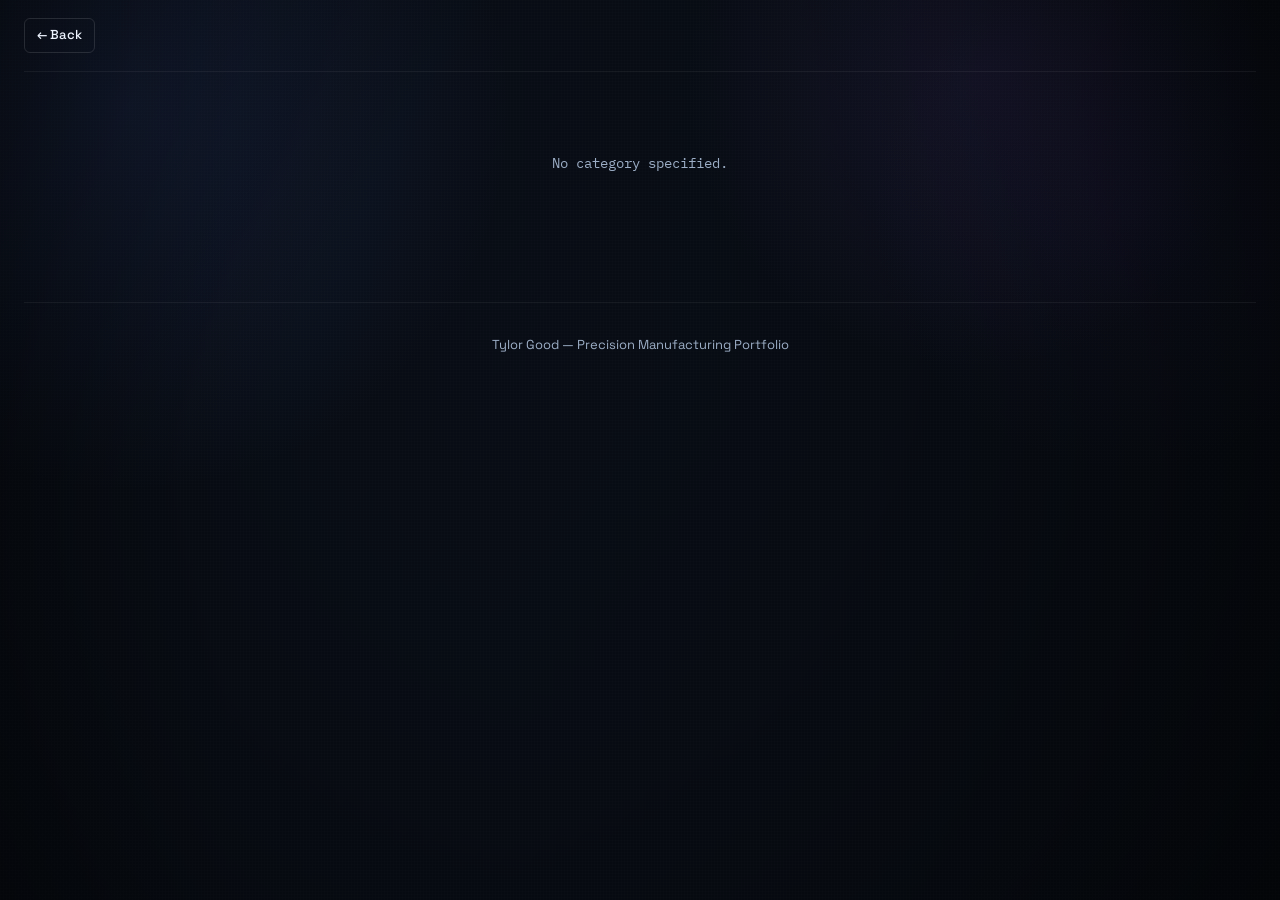
==== commit a1e34a26: "Remove nav ribbon, add blue-green glow to Good" ====
--- a/gallery.html
+++ b/gallery.html
@@ -11,13 +11,6 @@
 </head>
 <body>
   <div class="page-shell">
-
-    <nav class="nav">
-      <a href="index.html" class="nav-brand">Tylor<span>Good</span></a>
-      <ul class="nav-links">
-        <li><a href="index.html">Portfolio</a></li>
-      </ul>
-    </nav>
 
     <div class="gallery-header">
       <a href="index.html" class="back-btn">&larr; Back</a>
--- a/css/style.css
+++ b/css/style.css
@@ -102,7 +102,10 @@
   letter-spacing: 0.04em;
 }
 
-.nav-brand span { color: #feac32; }
+.nav-brand span {
+  color: #2a2a3d;
+  text-shadow: 0 0 10px rgba(255,255,255,0.6), 0 0 20px rgba(255,255,255,0.3);
+}
 
 .nav-links {
   display: flex;
@@ -194,7 +197,15 @@
   margin-bottom: 8px;
 }
 
-.hero h1 span { color: #feac32; }
+.hero h1 span {
+  color: #2a2a3d;
+  text-shadow:
+    0 0 10px rgba(255,255,255,0.6),
+    0 0 20px rgba(255,255,255,0.3),
+    0 0 40px rgba(255,255,255,0.15),
+    0 0 12px rgba(110, 212, 255, 0.5),
+    0 0 24px rgba(132, 228, 197, 0.3);
+}
 
 .hero-typewriter {
   display: inline-flex;
